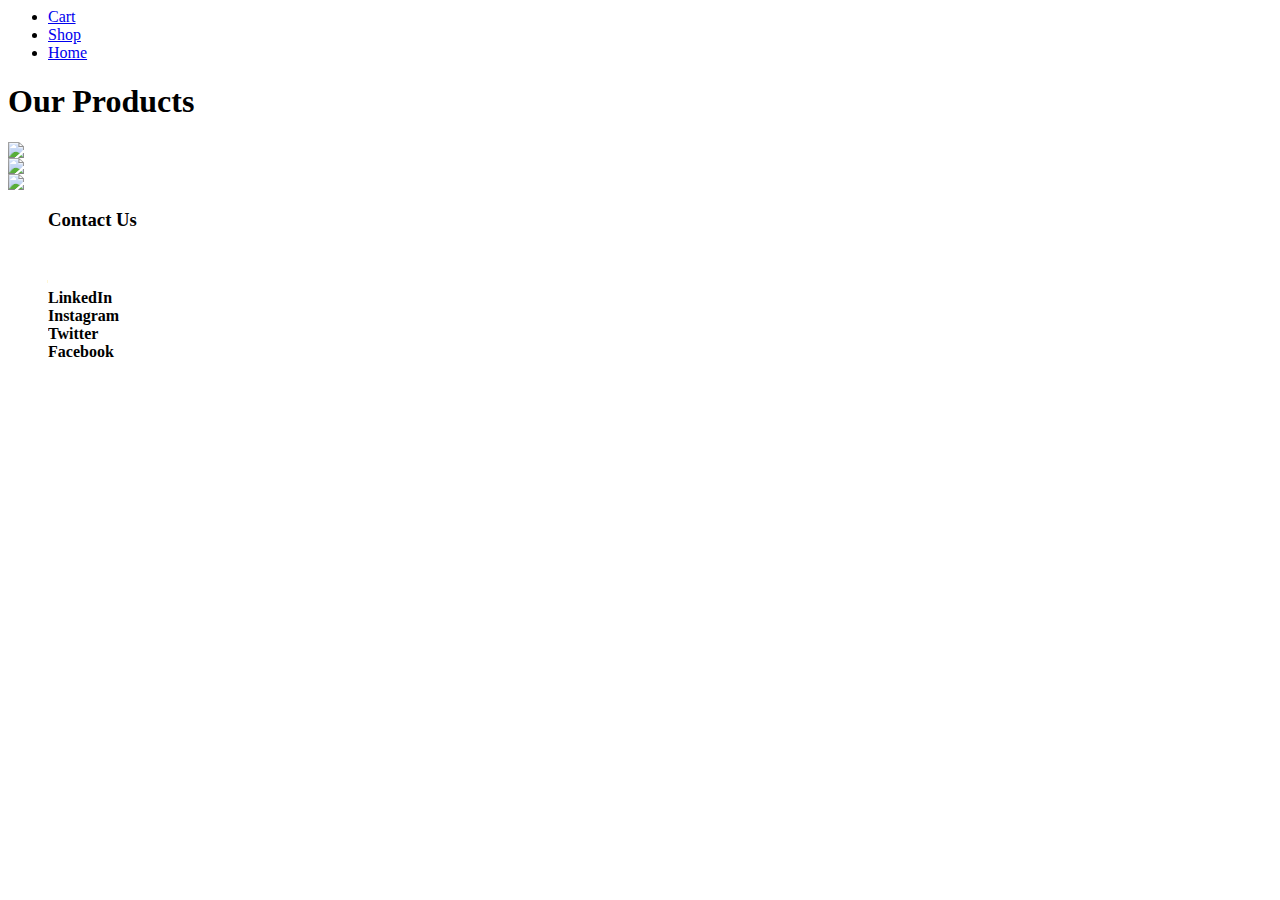
==== product.html @ b0e12c6a "Create product.html" ====
<head>
  <title> products </title>
</head>
<body>
  <nav>
    <div class="img-one">
    <ul "class=navigationbar">
      <li> <a href="#"> Cart </a></li>
      <li> <a href="#"> Shop </a></li>
      <li> <a href="#"> Home </a></li>
    </ul>
</nav> 
    <h1> Our Products </h1>
    <div class="product1">
      <img src="https://i.postimg.cc/MHfqVQQd/Untitled-presentation-1.png">
    </div>
    <div class="product2">
      <img src="https://i.postimg.cc/FHMFZGZ3/Untitled-presentation.png">
      </div>
    <div class="product3">
      <img src="https://i.postimg.cc/JnN42Jn0/Untitled-presentation-2.png">
    </div>
  
 <div class="img-four">
    <ul "class=contact">
         <h3> Contact Us </h3>
      <br>
      <h4> LinkedIn <br> Instagram <br> Twitter <br> Facebook </h4>
<br>
      <br>
    </div>
    </body>
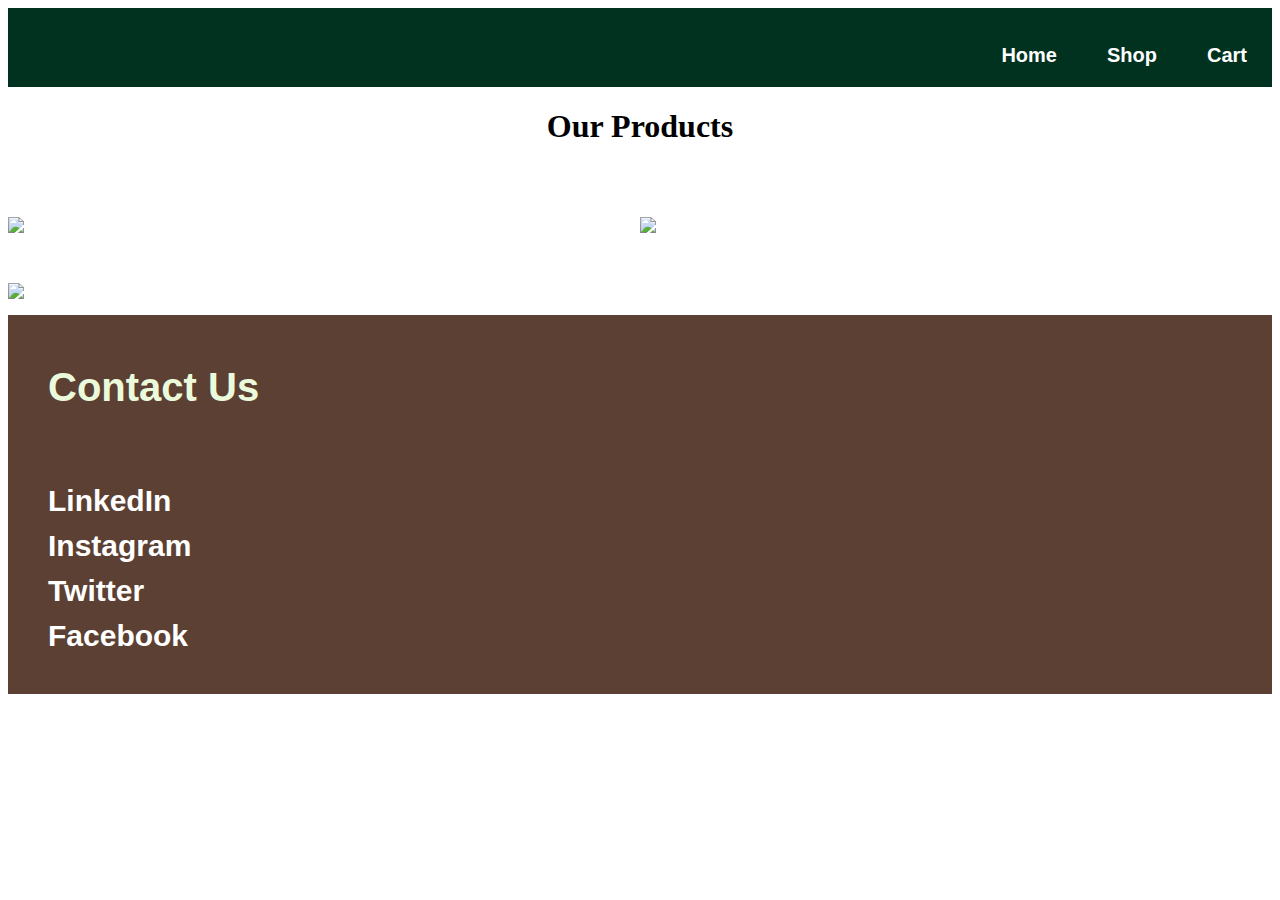
==== commit 2badaf70: "Update product.html" ====
--- a/product.html
+++ b/product.html
@@ -30,4 +30,4 @@
       <br>
     </div>
     </body>
-  
+  <link rel="stylesheet" type="text/css" href="product.css" />
--- a/product.css
+++ b/product.css
@@ -0,0 +1,76 @@
+.img-one {
+  background-color: #013220;
+  overflow: hidden;
+}
+
+ul li{
+  position: relative;
+  margin: 15px 20px;
+  list-style: none;
+  display: inline-block;
+  padding: 5px;
+  font-size: 20px;
+  font-family: arial;
+  font-weight: bold;
+}
+
+ul li a{
+  text-decoration: none;
+  cursor: pointer;
+  color: rgb(255,255,255)
+}
+
+ul li a:hover{
+  color: #C1E1C1;
+  background-color: transparent;
+}
+
+li {
+  float: right;
+}
+
+.product1 {
+  width: 50%; 
+  float: left;
+  padding-top: 50px;
+  padding-bottom: 50px;
+}
+
+.product2 {
+  width: 30%;
+  float: left;
+  padding-top: 50px;
+}
+
+.product3 {
+  width: 50%;
+}
+
+
+h1 {
+  text-align: center;
+}
+
+.img-four {
+  background-color: #5C4033;
+  position: relative;
+}
+
+h3 {
+  font-family: arial;
+  text-align: left;
+  color: #ECFADC;
+  font-size: 40px;
+  padding-top: 50px;
+  margin: 0;
+}
+
+h4 {
+  font-family: arial;
+  text-align: left;
+  color: white;
+  font-size: 30px;
+  padding-top: 50;
+  margin: 0;
+  line-height: 150%
+}
